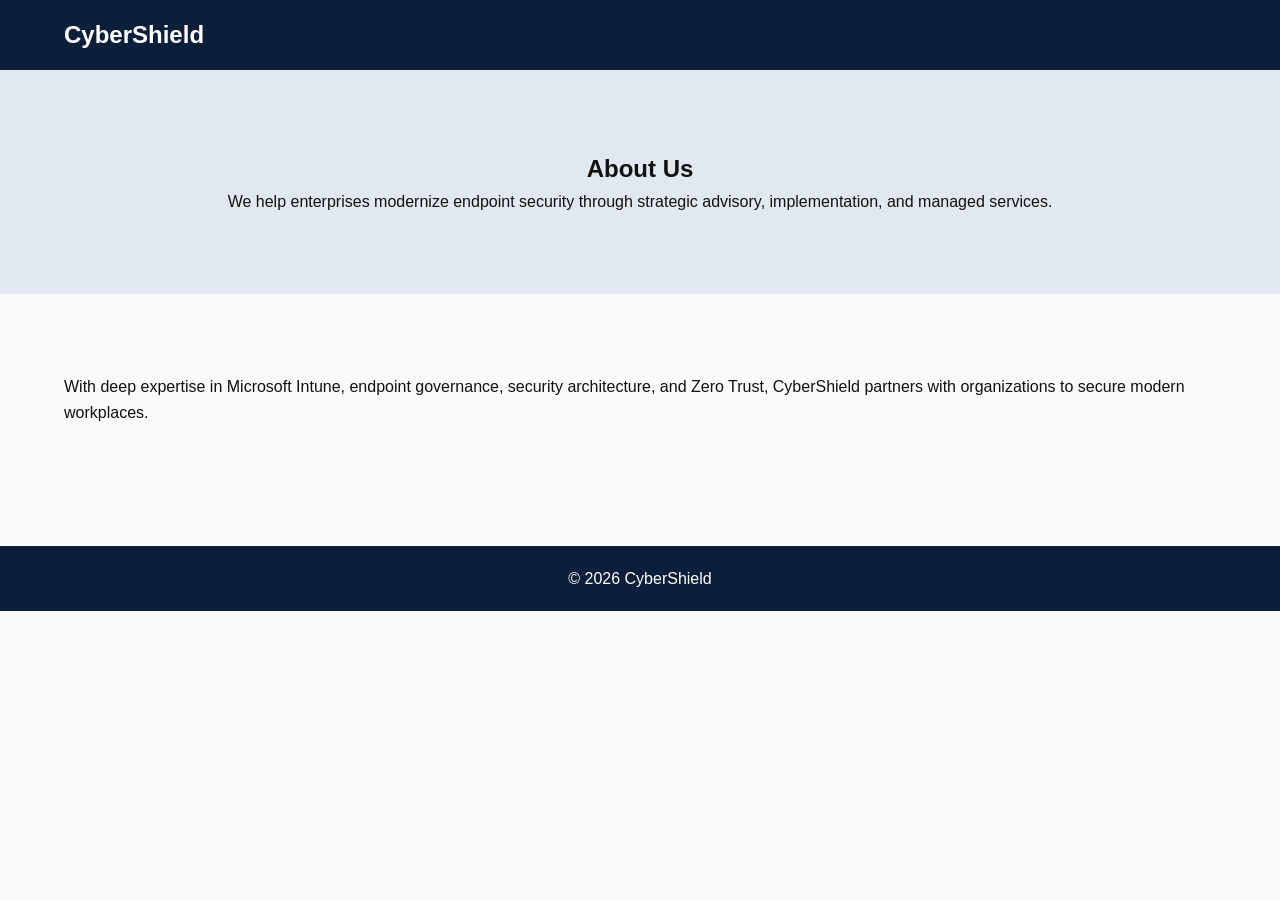
==== about.html @ 6c0d307a "Added files, 1st May 2026 Labor day" ====
<!DOCTYPE html>
<html lang="en">
<head>
  <meta charset="UTF-8">
  <meta name="viewport" content="width=device-width, initial-scale=1.0">
  <title>About | CyberShield</title>
  <link rel="stylesheet" href="styles.css">
</head>
<body>
<header class="navbar">
  <div class="container nav-wrapper">
    <div class="logo">CyberShield</div>
  </div>
</header>

<section class="page-header">
  <div class="container">
    <h1>About Us</h1>
    <p>We help enterprises modernize endpoint security through strategic advisory, implementation, and managed services.</p>
  </div>
</section>

<section class="container content-section">
  <p>With deep expertise in Microsoft Intune, endpoint governance, security architecture, and Zero Trust, CyberShield partners with organizations to secure modern workplaces.</p>
</section>

<footer><div class="container"><p>© 2026 CyberShield</p></div></footer>
</body>
</html>
---- styles.css ----
* { margin:0; padding:0; box-sizing:border-box; font-family:Arial,sans-serif; }
body { color:#111; line-height:1.6; background:#f8fafc; }
.container { width:90%; max-width:1200px; margin:auto; }
.navbar { background:#0b1f3a; color:white; padding:1rem 0; position:sticky; top:0; }
.nav-wrapper { display:flex; justify-content:space-between; align-items:center; }
.logo { font-size:1.5rem; font-weight:bold; }
nav a { color:white; margin-left:20px; text-decoration:none; }
.hero { background:linear-gradient(to right,#0b1f3a,#123d6b); color:white; padding:120px 0; text-align:center; }
.hero h1 { font-size:3rem; margin-bottom:20px; }
.hero p { font-size:1.2rem; margin-bottom:30px; }
.btn { padding:12px 24px; border-radius:6px; text-decoration:none; display:inline-block; }
.primary { background:#00c2ff; color:#000; }
.secondary { border:1px solid white; color:white; }
.services-preview, .trusted, .stats, .cta, .content-section { padding:80px 0; }
.grid { display:grid; grid-template-columns:repeat(auto-fit,minmax(250px,1fr)); gap:20px; margin-top:30px; }
.card { background:white; padding:25px; border-radius:10px; box-shadow:0 4px 12px rgba(0,0,0,0.08); }
.stats-grid { display:grid; grid-template-columns:repeat(3,1fr); text-align:center; }
.page-header { background:#e2e8f0; padding:80px 0; text-align:center; }
.contact-form { display:flex; flex-direction:column; gap:15px; max-width:600px; margin:auto; }
.contact-form input, .contact-form textarea { padding:12px; width:100%; }
footer { background:#0b1f3a; color:white; text-align:center; padding:20px 0; margin-top:40px; }
.menu-toggle { display:none; }

@media(max-width:768px){
  nav { display:none; flex-direction:column; }
  nav.active { display:flex; }
  .menu-toggle { display:block; background:none; color:white; border:none; font-size:2rem; }
  .hero h1 { font-size:2rem; }
  .stats-grid { grid-template-columns:1fr; gap:20px; }
}
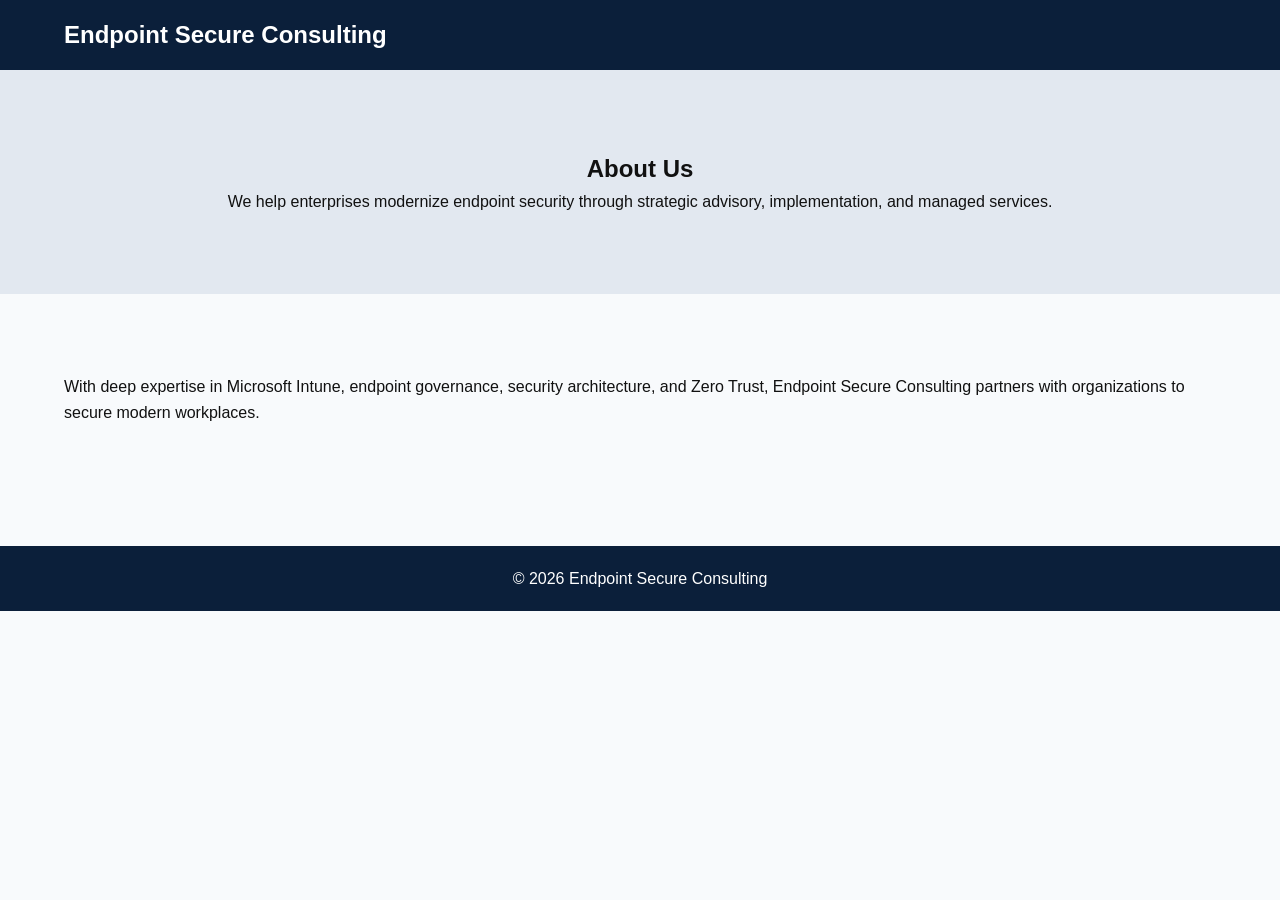
==== commit 02da0e80: "Update about.html" ====
--- a/about.html
+++ b/about.html
@@ -3,13 +3,13 @@
 <head>
   <meta charset="UTF-8">
   <meta name="viewport" content="width=device-width, initial-scale=1.0">
-  <title>About | CyberShield</title>
+  <title>About | Endpoint Secure Consulting</title>
   <link rel="stylesheet" href="styles.css">
 </head>
 <body>
 <header class="navbar">
   <div class="container nav-wrapper">
-    <div class="logo">CyberShield</div>
+    <div class="logo">Endpoint Secure Consulting</div>
   </div>
 </header>
 
@@ -21,9 +21,9 @@
 </section>
 
 <section class="container content-section">
-  <p>With deep expertise in Microsoft Intune, endpoint governance, security architecture, and Zero Trust, CyberShield partners with organizations to secure modern workplaces.</p>
+  <p>With deep expertise in Microsoft Intune, endpoint governance, security architecture, and Zero Trust, Endpoint Secure Consulting partners with organizations to secure modern workplaces.</p>
 </section>
 
-<footer><div class="container"><p>© 2026 CyberShield</p></div></footer>
+<footer><div class="container"><p>© 2026 Endpoint Secure Consulting</p></div></footer>
 </body>
-</html>+</html>
